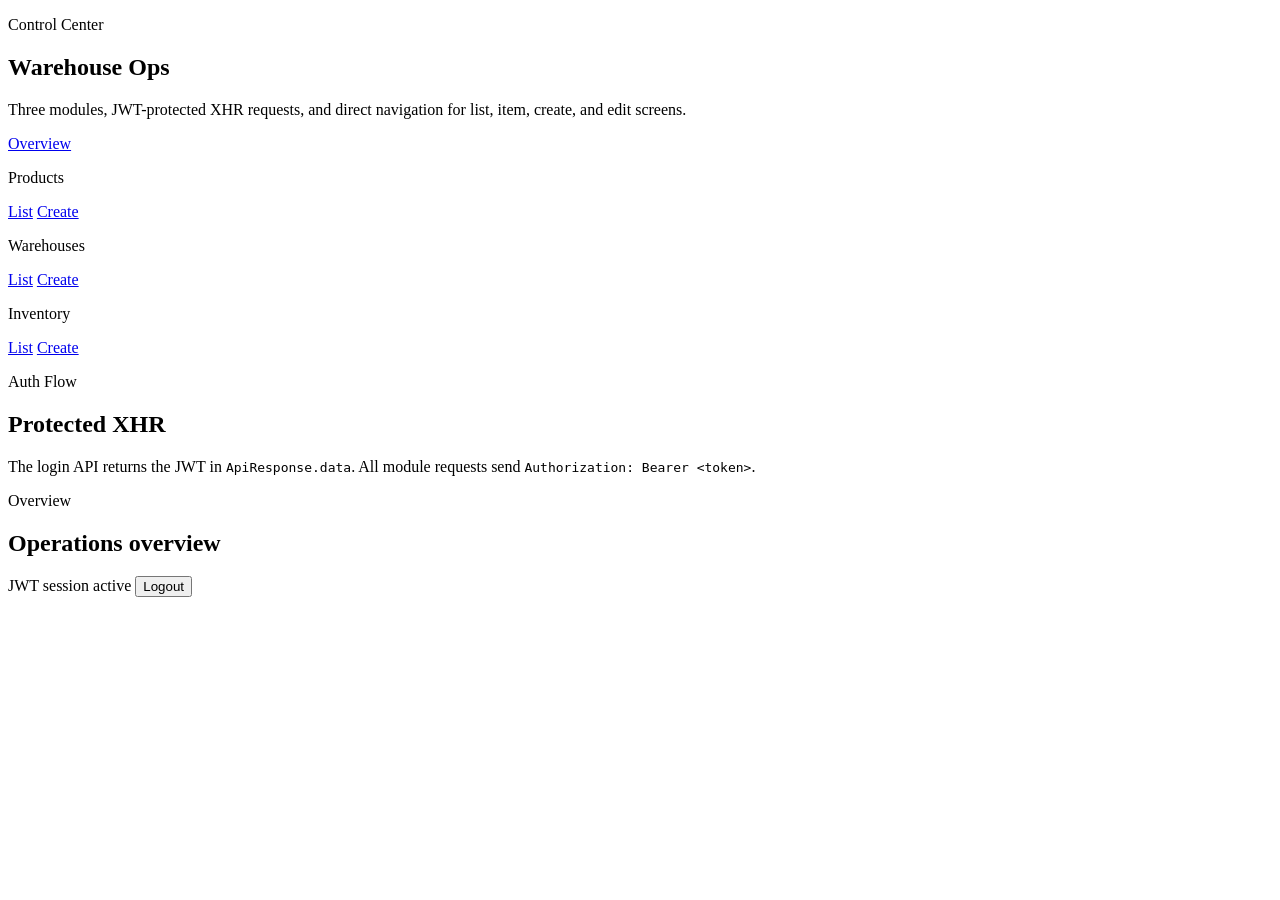
==== src/main/resources/static/dashboard.html @ a79daf7a "Basic front-end for the spring back-end project." ====
<!DOCTYPE html>
<html lang="en">
<head>
    <meta charset="UTF-8">
    <meta name="viewport" content="width=device-width, initial-scale=1.0">
    <title>Warehouse Dashboard</title>
    <link rel="stylesheet" href="/css/style.css">
</head>
<body class="app-page">
<div class="app-shell">
    <aside class="sidebar">
        <div class="sidebar__brand">
            <p class="eyebrow">Control Center</p>
            <h1>Warehouse Ops</h1>
            <p class="sidebar__copy">Three modules, JWT-protected XHR requests, and direct navigation for list, item, create, and edit screens.</p>
        </div>

        <nav class="sidebar__nav" aria-label="Primary">
            <a class="nav-link" data-nav-link href="#/overview">Overview</a>

            <section class="nav-group" data-module-group="products">
                <p class="nav-group__title">Products</p>
                <a class="nav-link nav-link--sub" data-nav-link href="#/products/list">List</a>
                <a class="nav-link nav-link--sub" data-nav-link href="#/products/create">Create</a>
            </section>

            <section class="nav-group" data-module-group="warehouses">
                <p class="nav-group__title">Warehouses</p>
                <a class="nav-link nav-link--sub" data-nav-link href="#/warehouses/list">List</a>
                <a class="nav-link nav-link--sub" data-nav-link href="#/warehouses/create">Create</a>
            </section>

            <section class="nav-group" data-module-group="inventory">
                <p class="nav-group__title">Inventory</p>
                <a class="nav-link nav-link--sub" data-nav-link href="#/inventory/list">List</a>
                <a class="nav-link nav-link--sub" data-nav-link href="#/inventory/create">Create</a>
            </section>
        </nav>

        <section class="sidebar__card">
            <p class="eyebrow">Auth Flow</p>
            <h2>Protected XHR</h2>
            <p>The login API returns the JWT in <code>ApiResponse.data</code>. All module requests send <code>Authorization: Bearer &lt;token&gt;</code>.</p>
        </section>
    </aside>

    <div class="workspace">
        <header class="workspace__header">
            <div>
                <p id="breadcrumb" class="breadcrumb">Overview</p>
                <h2 id="page-title">Operations overview</h2>
            </div>

            <div class="workspace__actions">
                <span id="token-status" class="pill">JWT session active</span>
                <button id="logout-button" type="button" class="button button--ghost">Logout</button>
            </div>
        </header>

        <div id="flash-message" class="flash-message" aria-live="polite"></div>
        <main id="view-root" class="view-root"></main>
    </div>
</div>

<script src="/js/app.js"></script>
</body>
</html>
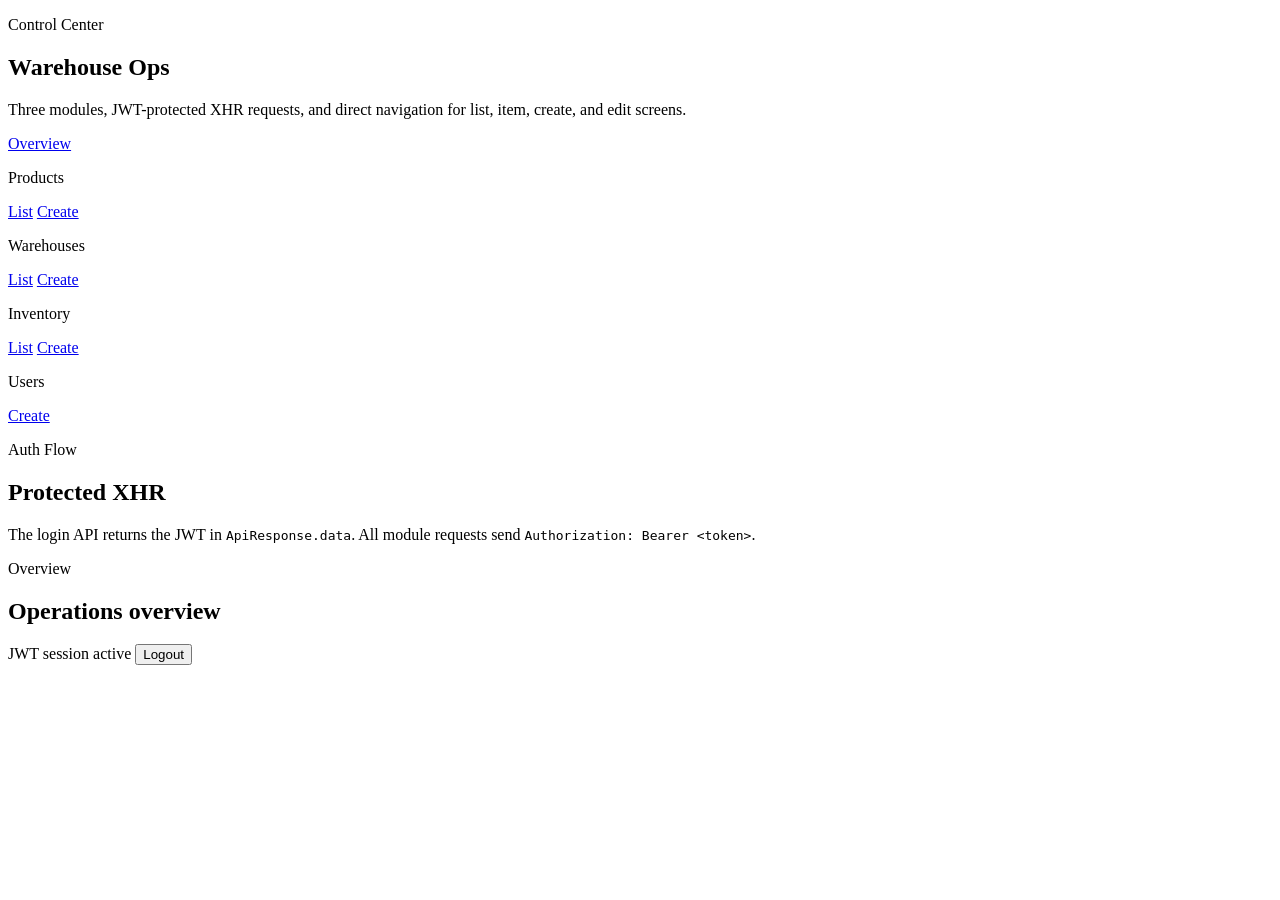
==== commit d87ff053: "product list api client issue fix" ====
--- a/src/main/resources/static/dashboard.html
+++ b/src/main/resources/static/dashboard.html
@@ -35,6 +35,11 @@
                 <a class="nav-link nav-link--sub" data-nav-link href="#/inventory/list">List</a>
                 <a class="nav-link nav-link--sub" data-nav-link href="#/inventory/create">Create</a>
             </section>
+
+            <section class="nav-group" data-module-group="users">
+                <p class="nav-group__title">Users</p>
+                <a class="nav-link nav-link--sub" data-nav-link href="#/users/create">Create</a>
+            </section>
         </nav>
 
         <section class="sidebar__card">
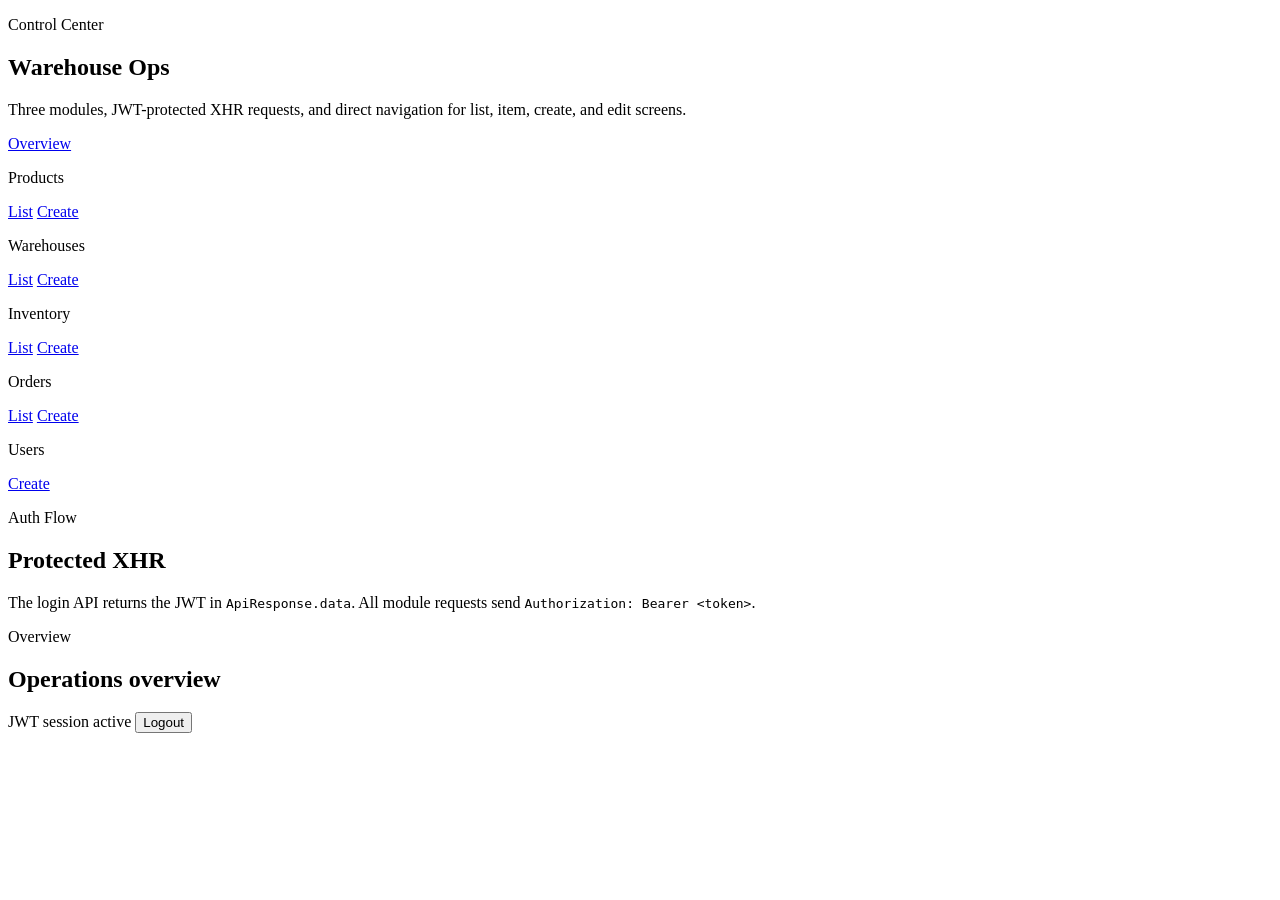
==== commit 36a536aa: "order module client changes" ====
--- a/src/main/resources/static/dashboard.html
+++ b/src/main/resources/static/dashboard.html
@@ -36,6 +36,12 @@
                 <a class="nav-link nav-link--sub" data-nav-link href="#/inventory/create">Create</a>
             </section>
 
+            <section class="nav-group" data-module-group="orders">
+                <p class="nav-group__title">Orders</p>
+                <a class="nav-link nav-link--sub" data-nav-link href="#/orders/list">List</a>
+                <a class="nav-link nav-link--sub" data-nav-link href="#/orders/create">Create</a>
+            </section>
+
             <section class="nav-group" data-module-group="users">
                 <p class="nav-group__title">Users</p>
                 <a class="nav-link nav-link--sub" data-nav-link href="#/users/create">Create</a>
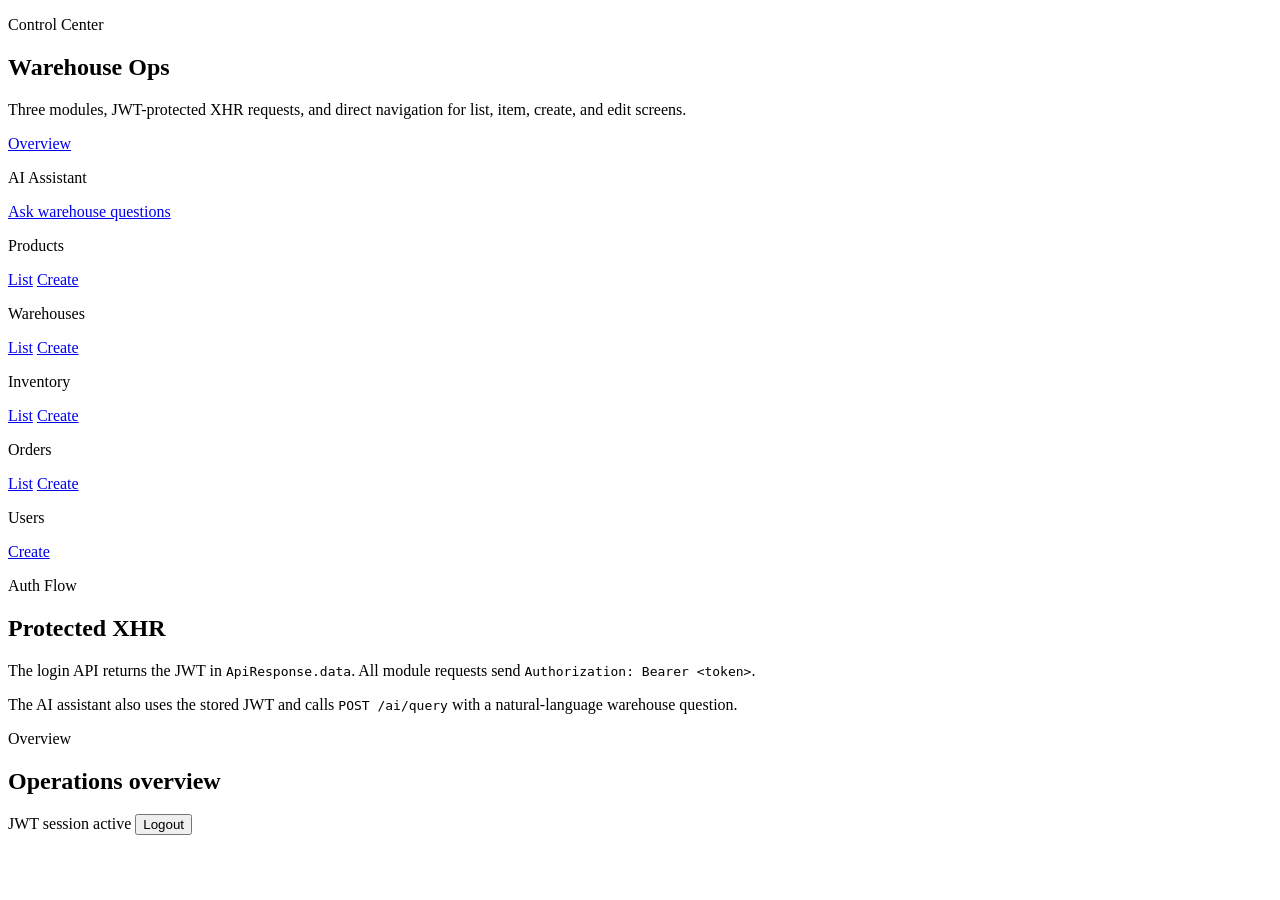
==== commit d117ce72: "user creation client 401 error fix." ====
--- a/src/main/resources/static/dashboard.html
+++ b/src/main/resources/static/dashboard.html
@@ -17,6 +17,11 @@
 
         <nav class="sidebar__nav" aria-label="Primary">
             <a class="nav-link" data-nav-link href="#/overview">Overview</a>
+
+            <section class="nav-group" data-module-group="ai">
+                <p class="nav-group__title">AI Assistant</p>
+                <a class="nav-link nav-link--sub" data-nav-link href="#/ai">Ask warehouse questions</a>
+            </section>
 
             <section class="nav-group" data-module-group="products">
                 <p class="nav-group__title">Products</p>
@@ -52,6 +57,7 @@
             <p class="eyebrow">Auth Flow</p>
             <h2>Protected XHR</h2>
             <p>The login API returns the JWT in <code>ApiResponse.data</code>. All module requests send <code>Authorization: Bearer &lt;token&gt;</code>.</p>
+            <p>The AI assistant also uses the stored JWT and calls <code>POST /ai/query</code> with a natural-language warehouse question.</p>
         </section>
     </aside>
 
